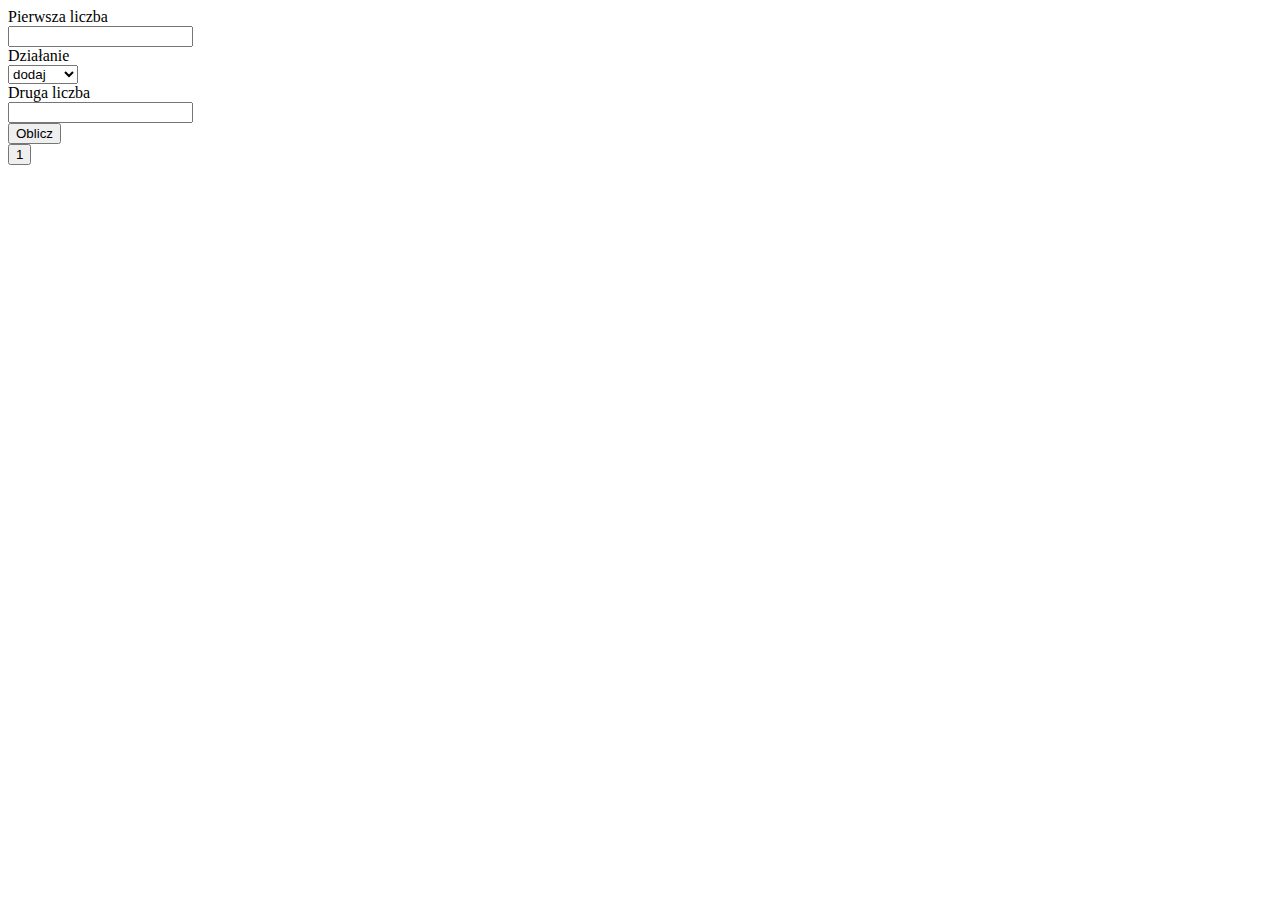
==== calculator.html @ 2a9af225 "another tryouts" ====
<!DOCTYPE html>
<html lang="pl-PL">
<head>
    <meta charset="UTF-8">
    <title>Kalkulator</title>
    <script src="https://code.jquery.com/jquery-3.2.1.min.js"></script>
</head>
<body>
    <form method="POST">
        <label>Pierwsza liczba</label><br>
        <input type="text" name="firstNumber"><br>
        <label>Działanie</label><br>
        <select name="operator" id="">
            <option value="+">dodaj</option>
            <option value="-">odejmij</option>
            <option value="*">pomnóż</option>
            <option value="/">podziel</option>
        </select><br>
        <label>Druga liczba</label><br>
        <input type="text" name="secondNumber" id="second-number"><br>
    </form>
    <button id="calculate">Oblicz</button>
    <div id="result"></div>
    <button id="num1">1</button>
    <script type="text/javascript" src="script.js">
    </script>
</body>
</html>
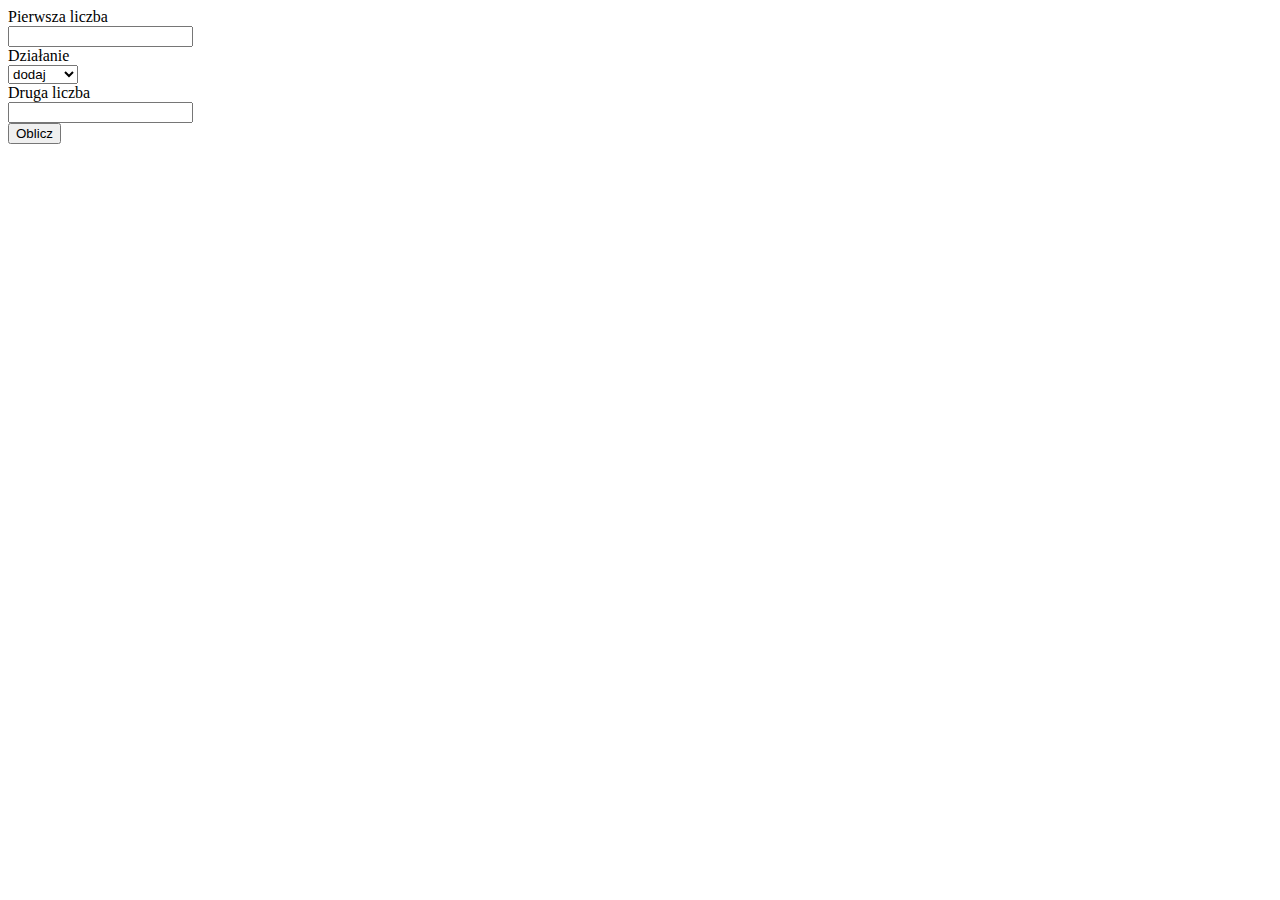
==== commit 662a1a5e: "Work in progress, inputs JS validation" ====
--- a/calculator.html
+++ b/calculator.html
@@ -21,7 +21,6 @@
     </form>
     <button id="calculate">Oblicz</button>
     <div id="result"></div>
-    <button id="num1">1</button>
     <script type="text/javascript" src="script.js">
     </script>
 </body>
